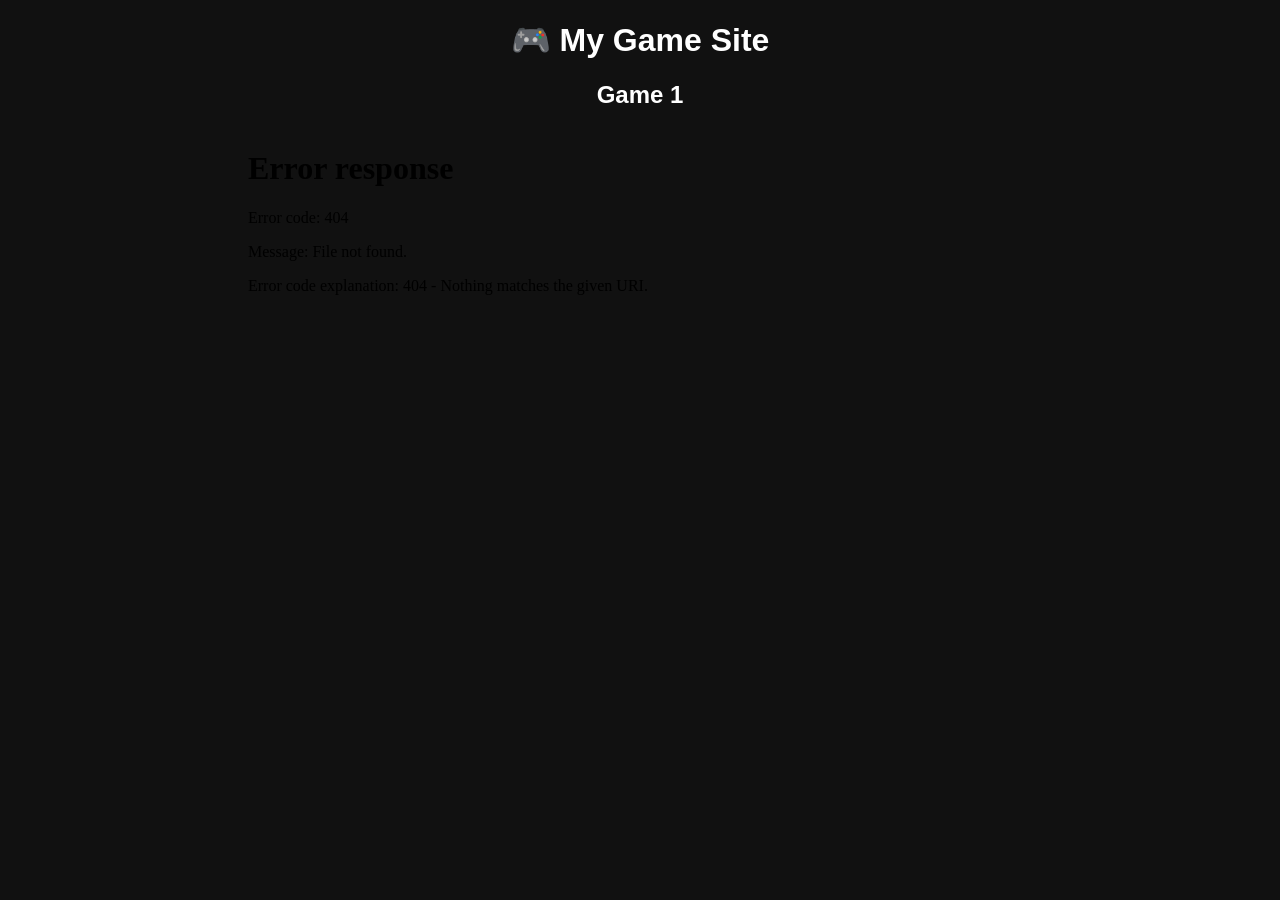
==== index.html @ 69c0dcea "Create index.html" ====
<!DOCTYPE html>
<html>
<head>
  <title>My Game Site</title>
  <style>
    body {
      background-color: #111;
      color: white;
      text-align: center;
      font-family: Arial;
    }
    iframe {
      width: 800px;
      height: 500px;
      border: none;
    }
  </style>
</head>

<body>

<h1>🎮 My Game Site</h1>

<h2>Game 1</h2>
<iframe src="PUT-GAME-LINK-HERE"></iframe>

</body>
</html>
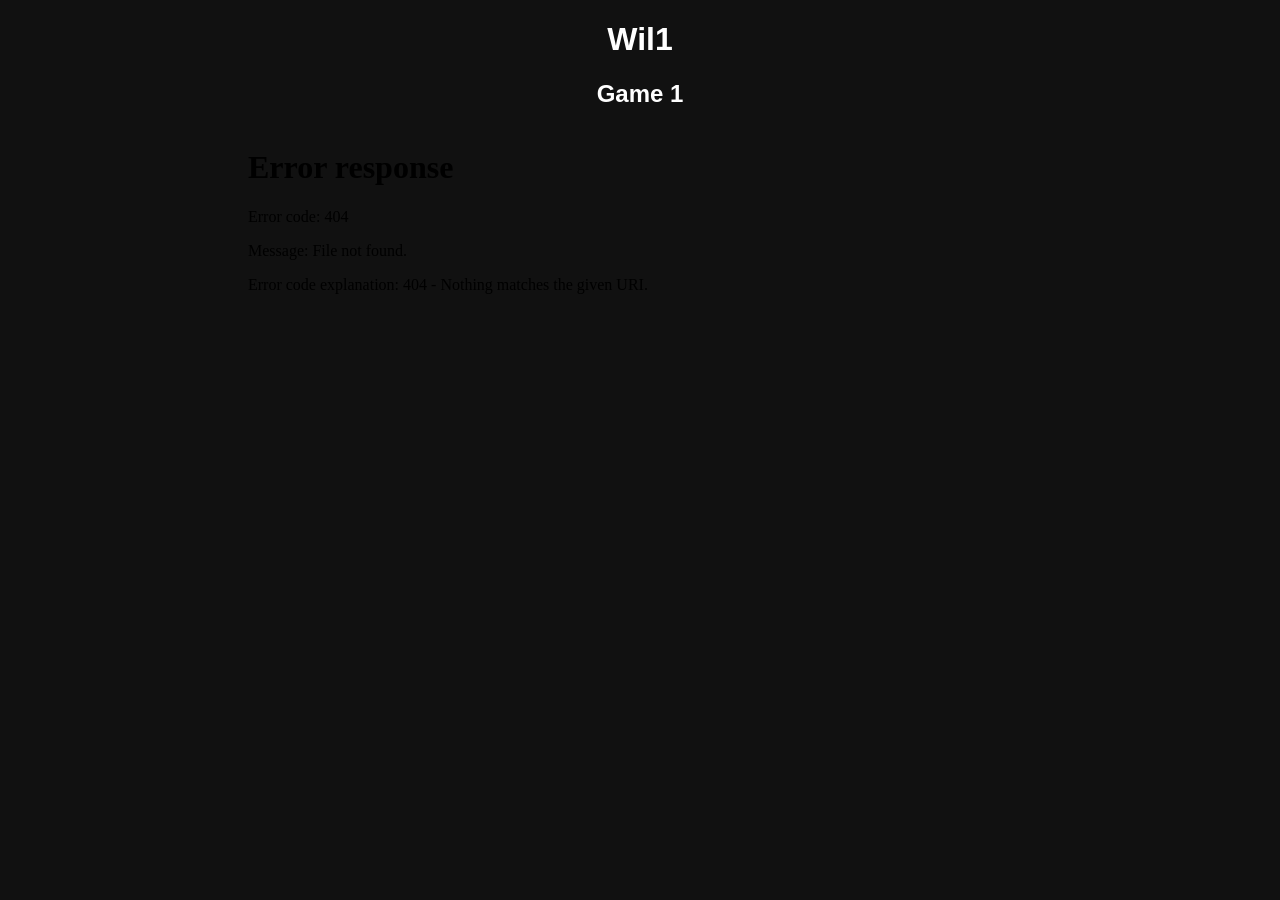
==== commit f13671a2: "Update index.html" ====
--- a/index.html
+++ b/index.html
@@ -19,7 +19,7 @@
 
 <body>
 
-<h1>🎮 My Game Site</h1>
+<h1>Wil1</h1>
 
 <h2>Game 1</h2>
 <iframe src="PUT-GAME-LINK-HERE"></iframe>
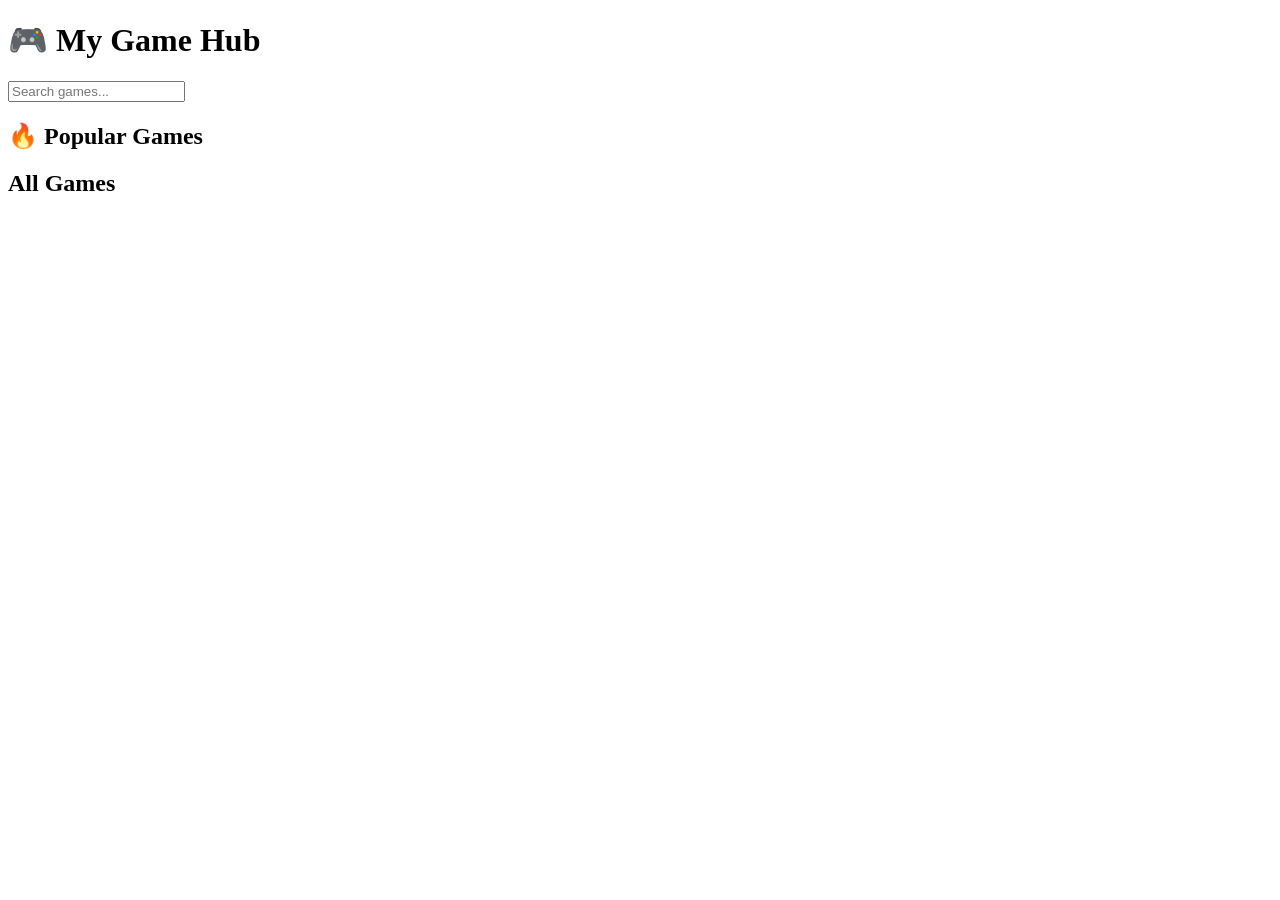
==== commit 632ec292: "Update index.html" ====
--- a/index.html
+++ b/index.html
@@ -1,28 +1,31 @@
 <!DOCTYPE html>
-<html>
+<html lang="en">
 <head>
-  <title>My Game Site</title>
-  <style>
-    body {
-      background-color: #111;
-      color: white;
-      text-align: center;
-      font-family: Arial;
-    }
-    iframe {
-      width: 800px;
-      height: 500px;
-      border: none;
-    }
-  </style>
+  <meta charset="UTF-8">
+  <meta name="viewport" content="width=device-width, initial-scale=1.0">
+  <title>My Game Hub</title>
+  <link rel="stylesheet" href="style.css">
 </head>
+<body>
+  <header>
+    <h1>🎮 My Game Hub</h1>
+    <input type="text" id="search" placeholder="Search games...">
+  </header>
 
-<body>
+  <nav id="categories">
+    <!-- Categories will be added dynamically -->
+  </nav>
 
-<h1>Wil1</h1>
+  <section id="popular">
+    <h2>🔥 Popular Games</h2>
+    <div class="game-grid" id="popular-games"></div>
+  </section>
 
-<h2>Game 1</h2>
-<iframe src="PUT-GAME-LINK-HERE"></iframe>
+  <section id="all-games">
+    <h2>All Games</h2>
+    <div class="game-grid" id="game-grid"></div>
+  </section>
 
+  <script src="script.js"></script>
 </body>
 </html>
